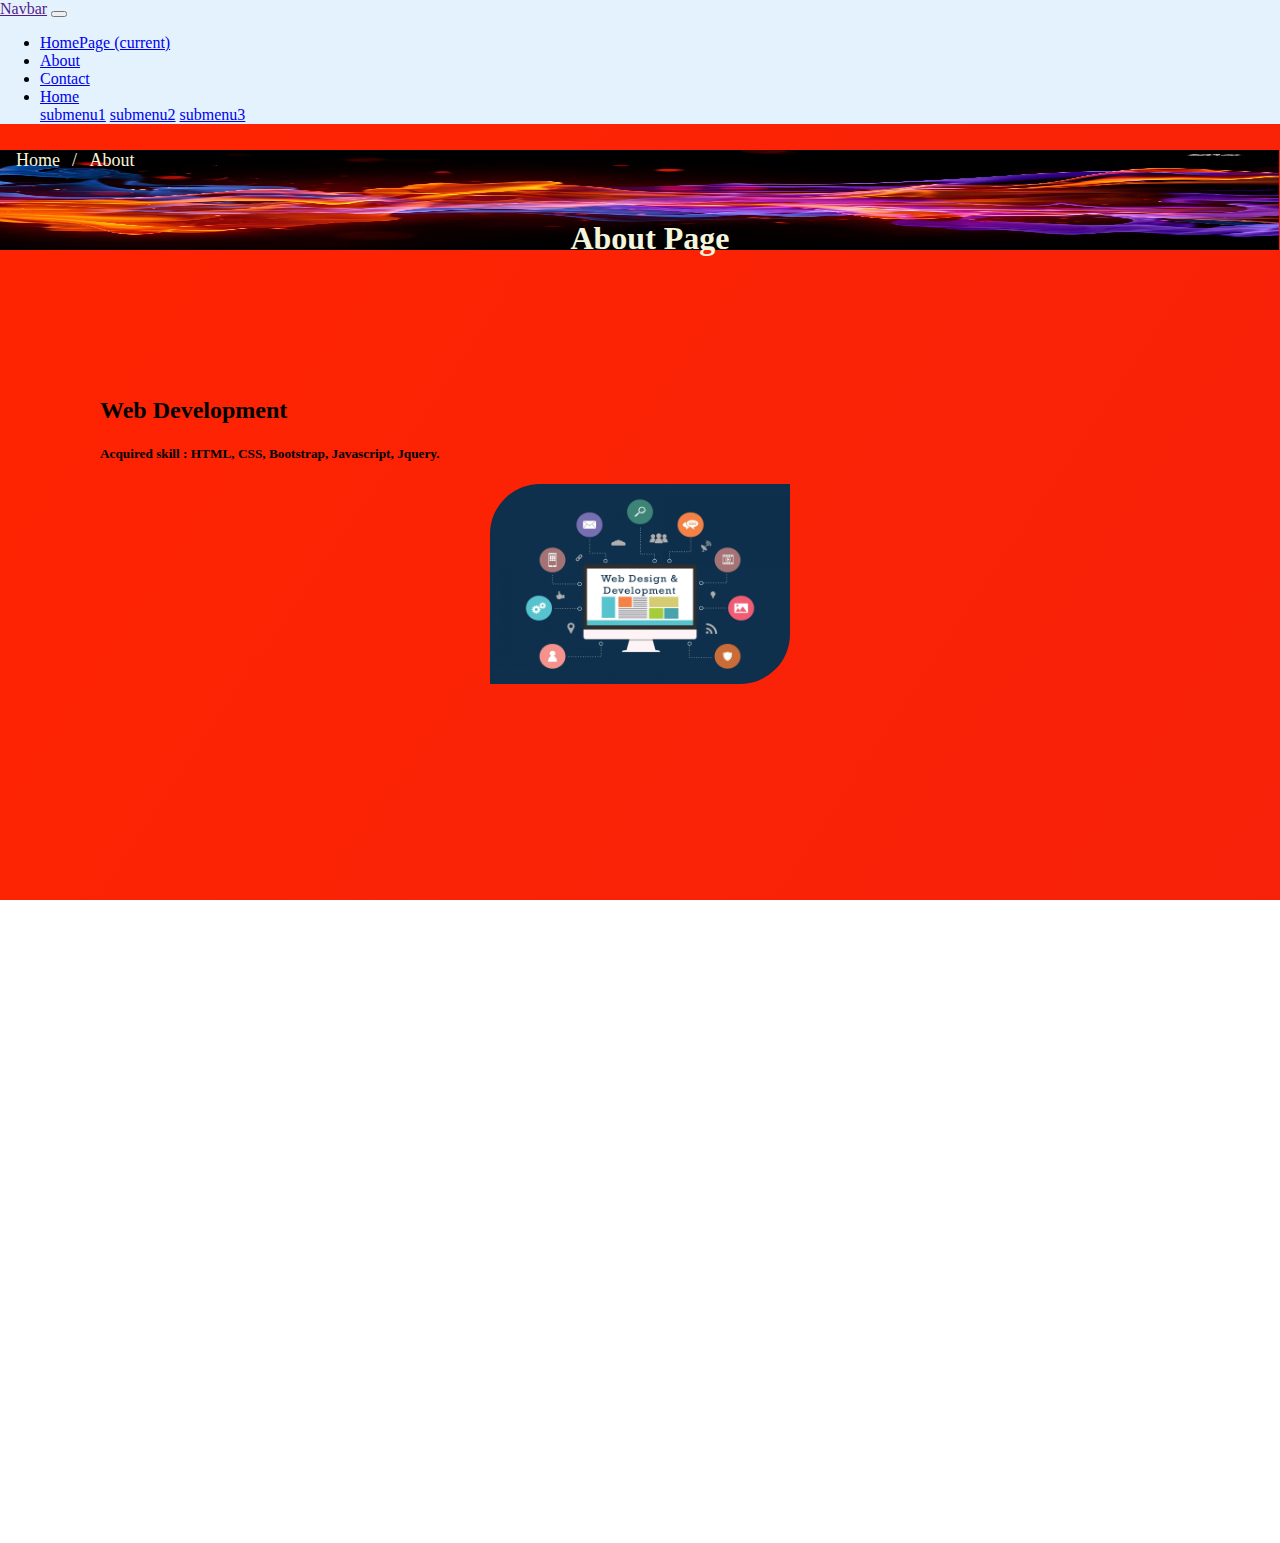
==== aboutpage.html @ 4fac906b "Add files via upload" ====
<!DOCTYPE html>
<html>
<head>
<meta charset="utf-8">
<title>Homepage</title>
<link rel="stylesheet" href="https://cdn.jsdelivr.net/npm/bootstrap@4.5.3/dist/css/bootstrap.min.css" integrity="sha384-TX8t27EcRE3e/ihU7zmQxVncDAy5uIKz4rEkgIXeMed4M0jlfIDPvg6uqKI2xXr2" crossorigin="anonymous" />
<script src="https://code.jquery.com/jquery-3.5.1.slim.min.js" integrity="sha384-DfXdz2htPH0lsSSs5nCTpuj/zy4C+OGpamoFVy38MVBnE+IbbVYUew+OrCXaRkfj" crossorigin="anonymous"></script>
<script src="https://cdn.jsdelivr.net/npm/bootstrap@4.5.3/dist/js/bootstrap.bundle.min.js" integrity="sha384-ho+j7jyWK8fNQe+A12Hb8AhRq26LrZ/JpcUGGOn+Y7RsweNrtN/tE3MoK7ZeZDyx" crossorigin="anonymous"></script>

<link rel="stylesheet" href="css\procss.css">
</head>
<body class="wrapper">
  <div>
    <nav class="navbar navbar-expand-lg  navbar-light" style="background-color: #e3f2fd;">
    <a class="navbar-brand" href="">Navbar</a>
    <button class="navbar-toggler" type="button" data-toggle="collapse" data-target="#navbarNavDropdown" aria-controls="navbarNavDropdown" aria-expanded="false" aria-label="Toggle navigation">
      <span class="navbar-toggler-icon"></span>
    </button>
    <div class="collapse navbar-collapse" id="navbarNavDropdown">
      <ul class="navbar-nav">
        <li class="nav-item ">
          <a class="nav-link" href="index.html">HomePage <span class="sr-only">(current)</span></a>
        </li>
        <li class="nav-item active">
          <a class="nav-link" href="aboutpage.html">About</a>
        </li>
        <li class="nav-item">
          <a class="nav-link" href="contact.html">Contact</a>
        </li>
        <li class="nav-item dropdown">
          <a class="nav-link dropdown-toggle" href="#" id="navbarDropdownMenuLink" data-toggle="dropdown" aria-haspopup="true" aria-expanded="false">
            Home
          </a>
          <div class="dropdown-menu" aria-labelledby="navbarDropdownMenuLink">
            <a class="dropdown-item" href="#">submenu1</a>
            <a class="dropdown-item" href="#">submenu2</a>
            <a class="dropdown-item" href="#">submenu3</a>
          </div>
        </li>
      </ul>
    </div>
  </nav>
  </div>

<div class="breadtitle">
  <div class="">
    <ul class="breadcrumb breadtitle">
      <img src="images\newhori.jpg" style="height:100px; width:1550px" class="horizontalimg" alt="">
    <li><a href="index.html">Home</a></li>
    <li style="color:beige;">About</li>


  </ul>
  </div>

<div class="aligncenter">
  <h1 class="adjusth1a" >About Page</h1>
</div>
</div>

<div class="row">
  <div class="col">
  <h2>Web Development</h2>
  <h5>Acquired skill : HTML, CSS, Bootstrap, Javascript, Jquery.</h5>
  </div>
  <div class="col takeright">
 <img src="images\webdev.jpg" class="cornerimg" style="width:300px;height:200px;" alt="">
  </div>

</div>
<div class="row">
  <div class="col">
  <h2>Programming Languages</h2>
  <h5>Acquired skill : C, C++,Javascript, Python.</h5>
  </div>
  <div class="col takeright">
 <img src="images\pl.jpeg" class="cornerimg" style="width:300px;height:200px;" alt="">
  </div>

</div>








<footer id="footer">

  <div class="bottom">
    <p class="new1">
      <br>
      <br>
      <br>
      Social media page :
      <br>
    </p>

  <br>
    <div class="footer">


    <p >
      <br>
      <br>
      <img src="images\phone.svg" height="40px" /> : +91 8449914053
    </p>
    <p>
<br>
      <a href="https://www.facebook.com\"><img class="me" src="images\facebook.svg" height="50px" /></a> <a href="https://twitter.com/"><img class="me" src="images\twitter.svg" height="50px" /> </a><a href="https://www.linkedin.com/in/saumya-rastogi-a7b5251a5/"><img class="me"
          src="images\linkedin.svg" height="50px" /> </a><a href="https://www.instagram.com\"><img class="me" src="images\insta.svg" height="50px" /></a>
    </p>
    <div class="blog">
    <p>



      </div>
  <p class="copyright" >
    <br>
   © Copyright Saumya Rastogi selfmade
  </p>
  </div>
  </div>

</footer>


</body>
</html>
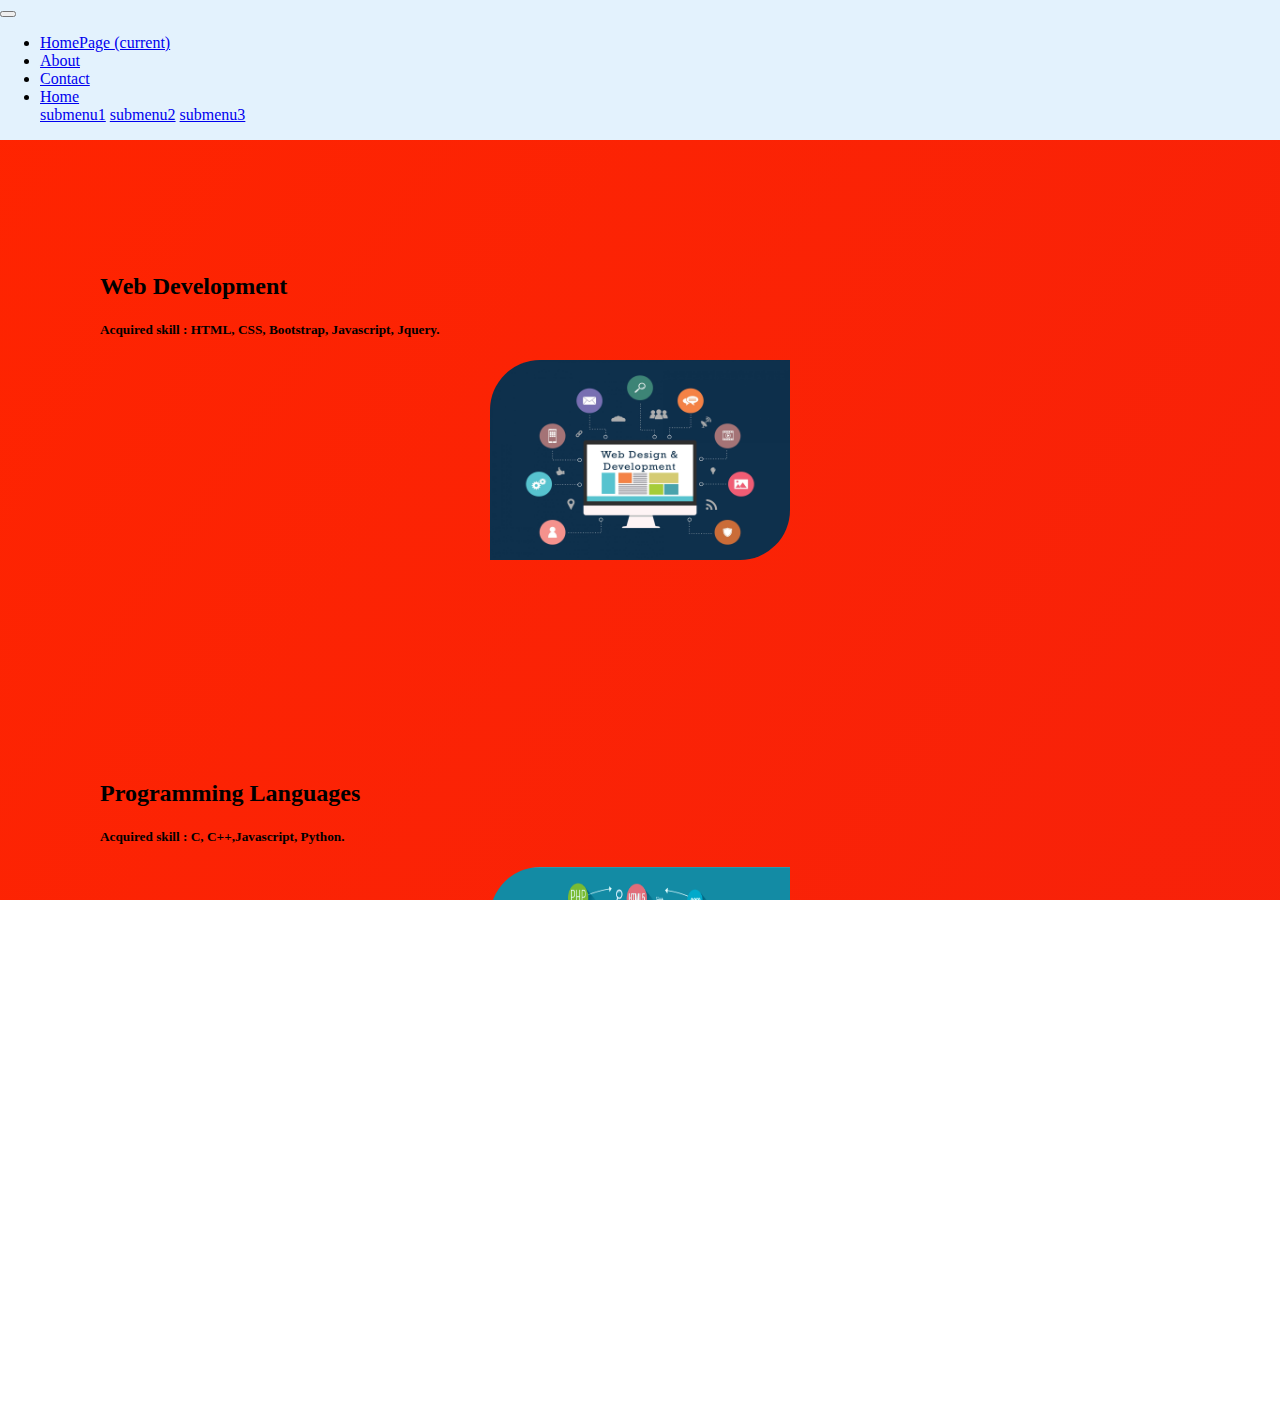
==== commit 3f0c3336: "Update aboutpage.html" ====
--- a/aboutpage.html
+++ b/aboutpage.html
@@ -12,7 +12,7 @@
 <body class="wrapper">
   <div>
     <nav class="navbar navbar-expand-lg  navbar-light" style="background-color: #e3f2fd;">
-    <a class="navbar-brand" href="">Navbar</a>
+  
     <button class="navbar-toggler" type="button" data-toggle="collapse" data-target="#navbarNavDropdown" aria-controls="navbarNavDropdown" aria-expanded="false" aria-label="Toggle navigation">
       <span class="navbar-toggler-icon"></span>
     </button>
@@ -86,7 +86,7 @@
 
 
 
-<footer id="footer">
+
 
   <div class="bottom">
     <p class="new1">
@@ -124,7 +124,7 @@
   </div>
   </div>
 
-</footer>
+
 
 
 </body>
